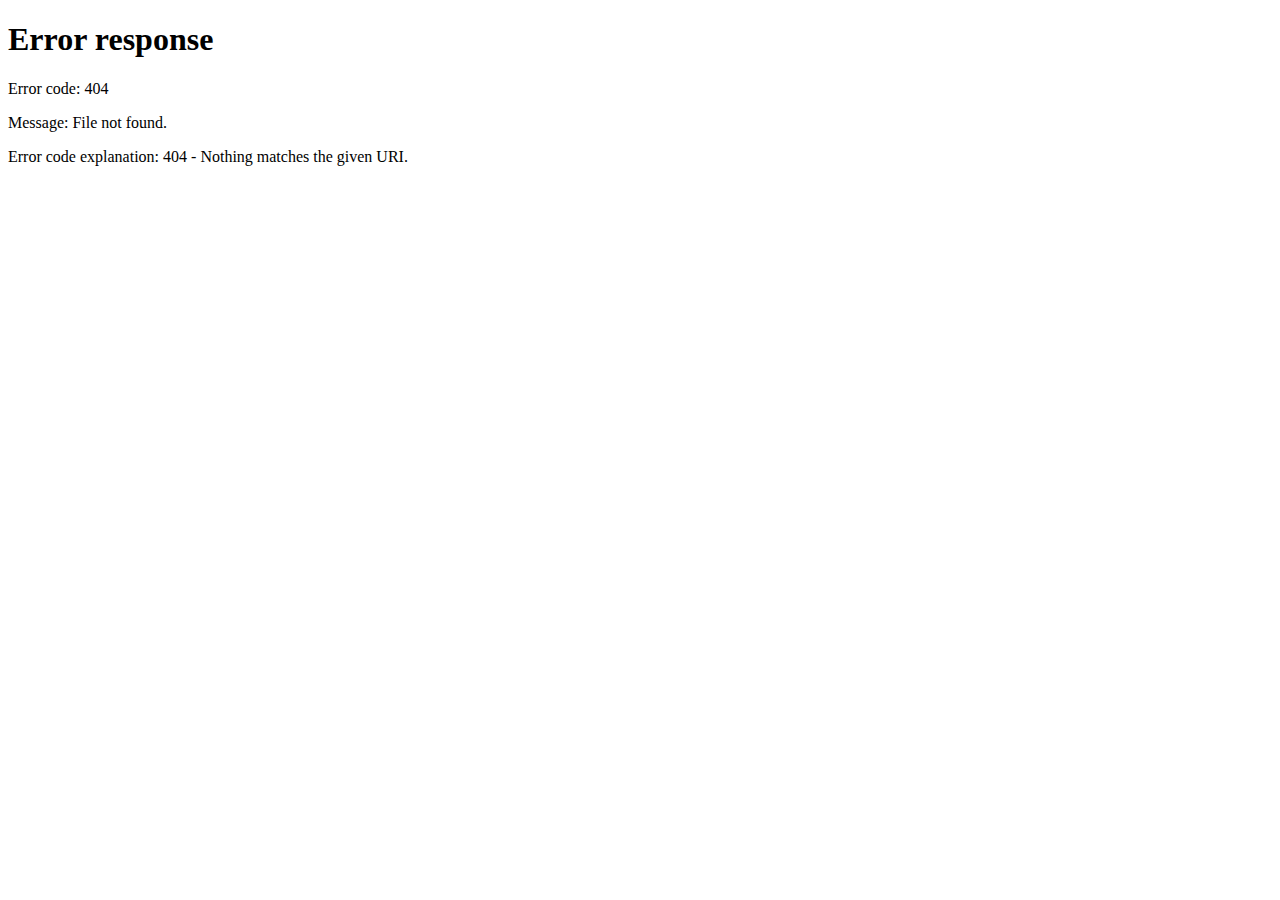
==== index.html @ c2eff981 "file" ====
<!DOCTYPE html>
<html lang="en">
<head>
    <meta charset="UTF-8">
    <meta http-equiv="X-UA-Compatible" content="IE=edge">
    <meta name="viewport" content="width=device-width, initial-scale=1.0">
    <title>Document</title>
</head>
<body>
    <script>

        window.location.assign("filescodewj.github.io/developer")
    </script>
</body>
</html>
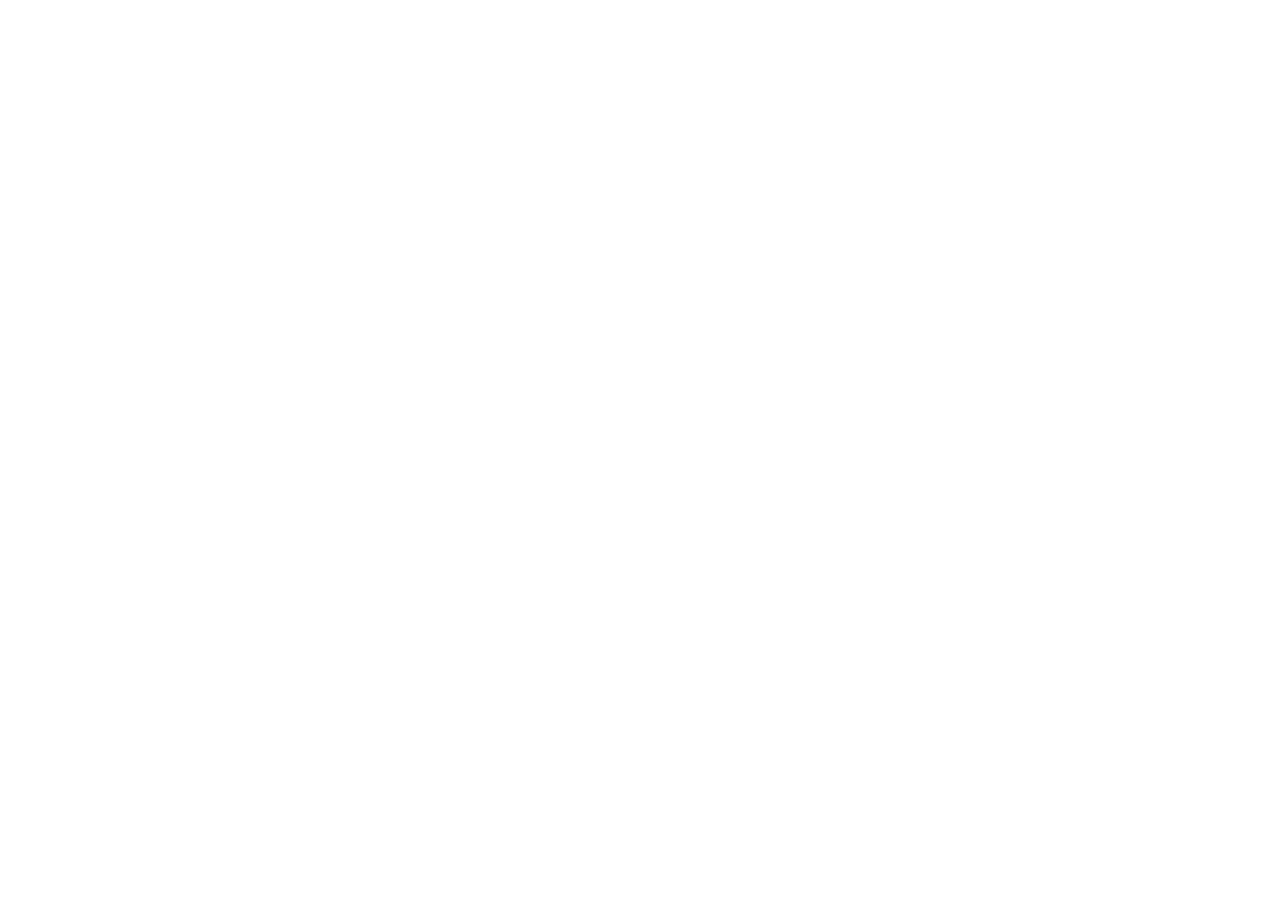
==== commit 9e861743: "file" ====
--- a/index.html
+++ b/index.html
@@ -4,12 +4,18 @@
     <meta charset="UTF-8">
     <meta http-equiv="X-UA-Compatible" content="IE=edge">
     <meta name="viewport" content="width=device-width, initial-scale=1.0">
-    <title>Document</title>
+    <title>FilesCodewj</title>
 </head>
 <body>
+    <!-- this is an assign page which directs the address whenever filescodewj.github.io is accessed from the internet -->
     <script>
 
-        window.location.assign("filescodewj.github.io/developer")
+        var timeOut = setTimeout(assignPage, 0)
+        function assignPage()
+        {
+        window.location.assign("/en-ke")
+
+        }
     </script>
 </body>
 </html>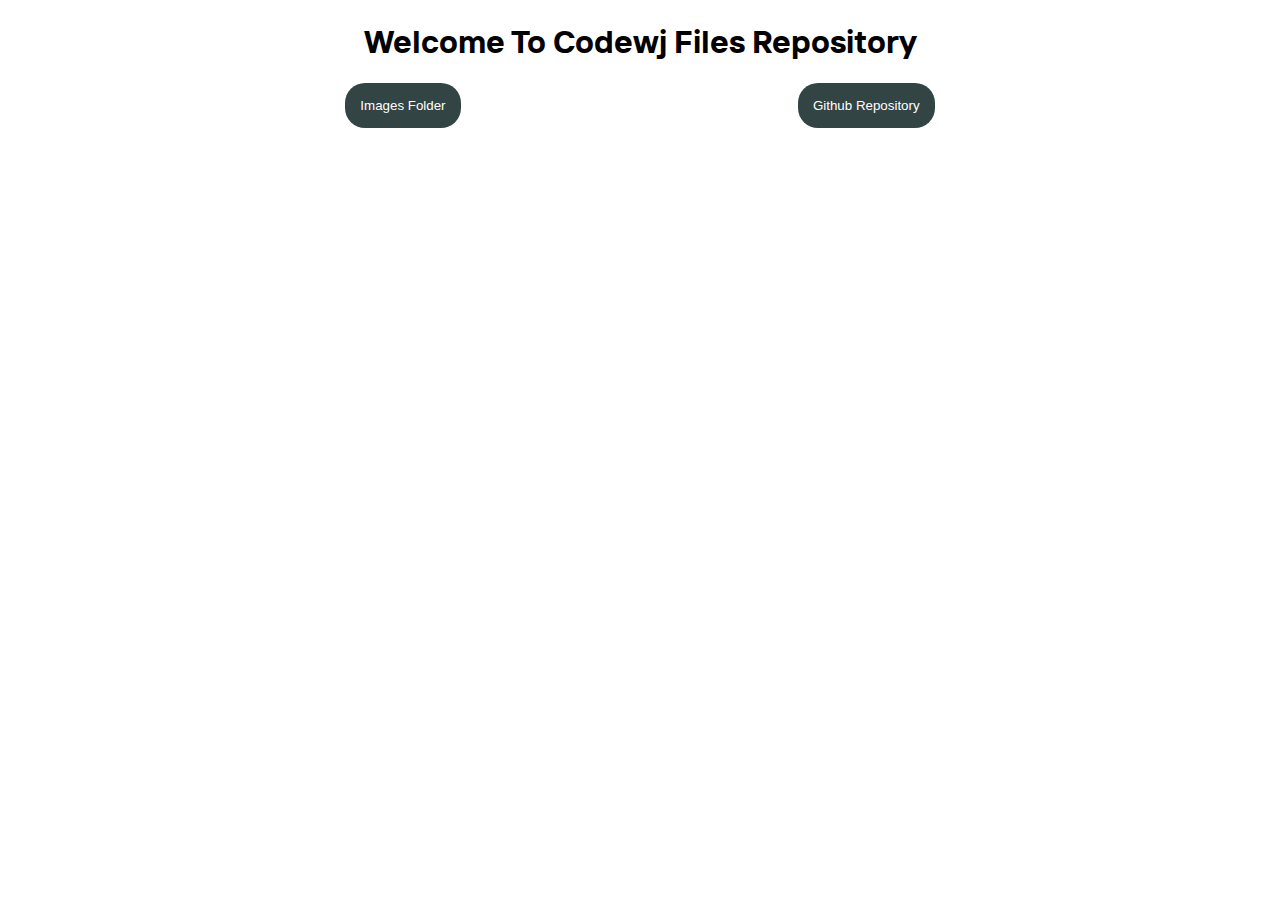
==== commit 558d19ca: "new" ====
--- a/index.html
+++ b/index.html
@@ -4,17 +4,48 @@
     <meta charset="UTF-8">
     <meta http-equiv="X-UA-Compatible" content="IE=edge">
     <meta name="viewport" content="width=device-width, initial-scale=1.0">
-    <title>FilesCodewj</title>
+    <title>Files Codewj</title>
+    <link rel="stylesheet" href="./all-css/codewj-col.css">
 </head>
+<style>
+    @font-face {
+        font-family: "codewj";
+        src: url(./font/TT-Interphases-Var-Roman.woff2);
+
+
+    }
+    button{
+        padding: 15px;
+        border: none;
+        background-color: #344;
+        color: #fff;
+        border-radius: 20px;
+        
+    }
+    .location{
+        display: flex;
+        justify-content: space-evenly;
+    }
+</style>
 <body>
-    <!-- this is an assign page which directs the address whenever filescodewj.github.io is accessed from the internet -->
-    <script>
-
-        var timeOut = setTimeout(assignPage, 0)
-        function assignPage()
-        {
-        window.location.assign("/en-ke")
-
+    <center>
+    <h1 style="font-family: codewj;">Welcome To Codewj Files Repository</h1>
+        <div class="location">
+            <button onclick="redirect()" > Images Folder</button>
+            <button onclick="githubRepository()"> Github Repository</button>
+        </div>
+    </center>
+<script>
+  
+        
+        function redirect(){
+            
+            window.location.assign("./all-images/index.html");
+        }
+        function githubRepository(){
+            let title = document.querySelector("title");
+            title.innerHTML = "Codewj files repository Github";
+            window.location.assign("#Codewj-files-repository-Github");
         }
     </script>
 </body>
--- a/all-css/codewj-col.css
+++ b/all-css/codewj-col.css
@@ -0,0 +1,42 @@
+
+
+@media (max-width: 600px){
+[class*="col-"]
+{ 
+    width: 100%;
+    margin: 0 auto;
+}
+}
+
+ @media(min-width:601px)
+    {
+    .col-m-1{width: 8.33%;}
+    .col-m-2{width:16.66%;}
+    .col-m-3{width:25%;}
+    .col-m-4{width:33.33%;}
+    .col-m-5{width:41.66%;}
+    .col-m-6{width:50%;}
+    .col-m-7{width:58.33%;}
+    .col-m-8{width:66.66%;}
+    .col-m-9{width:75%;}
+    .col-m-10{width:83.33%;}
+    .col-m-11{width:91.66%;}
+    .col-m-12{width:100%;}
+
+}
+
+@media(min-width:992px)
+{
+    .col-1{width: 8.33%;}
+    .col-2{width:16.66%;}
+    .col-3{width:25%;}
+    .col-4{width:33.33%;}
+    .col-5{width:41.66%;}
+    .col-6{width:50%;}
+    .col-7{width:58.33%;}
+    .col-8{width:66.66%;}
+    .col-9{width:75%;}
+    .col-10{width:83.33%;}
+    .col-11{width:91.66%;}
+    .col-12{width:100%;}
+}
